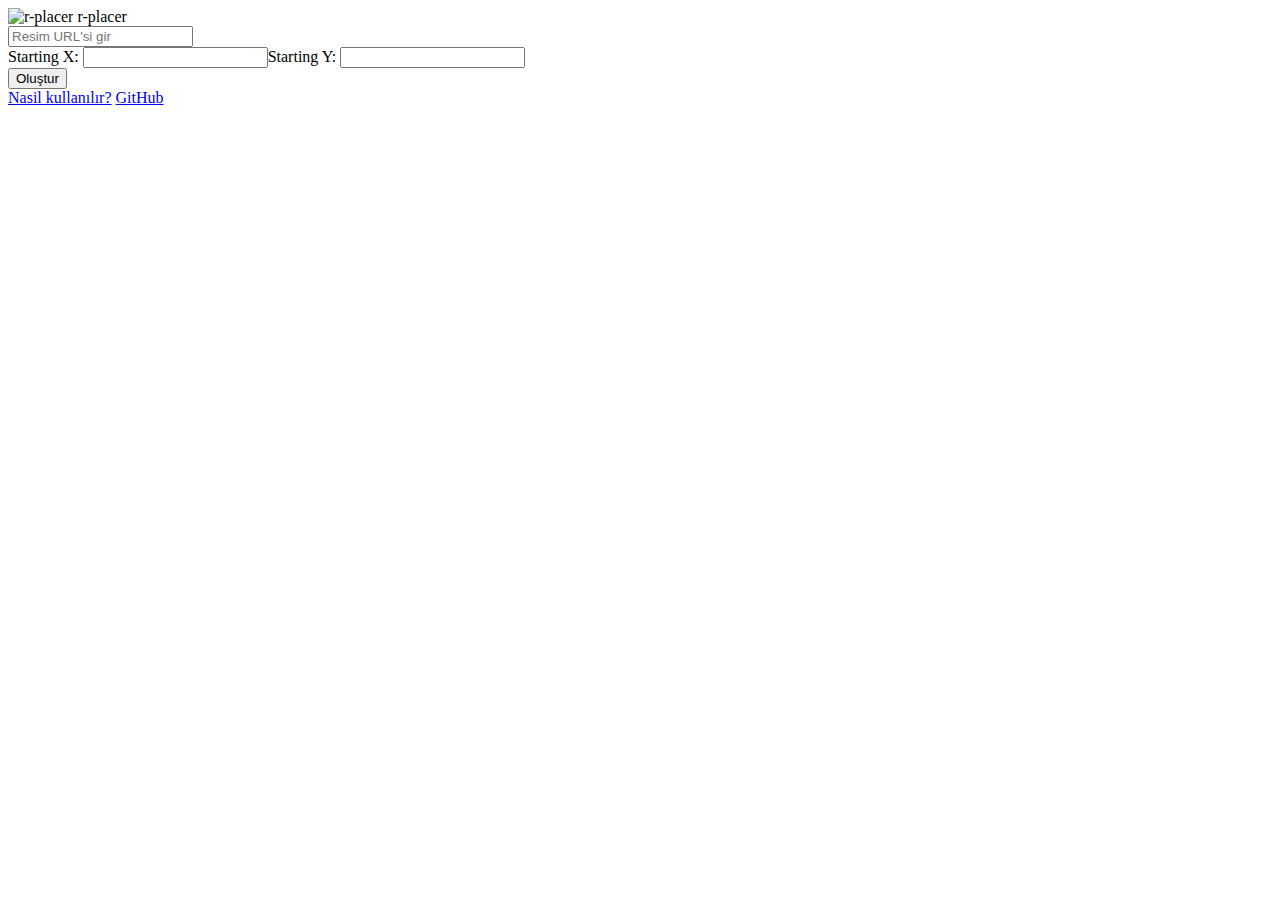
==== wersdownr-placer/index.html @ 57e653e8 "Add files via upload" ====
<!DOCTYPE html>
<html lang="tr">
  <head>
    <meta charset="UTF-8" />
    <meta http-equiv="X-UA-Compatible" content="IE=edge" />
    <meta name="viewport" content="width=device-width, initial-scale=1.0" />
    <meta name="description" content="Reddit Place pixel art creator" />
    <meta
      name="keywords"
      content="rplace, pixelart, pixel-art, reddit, drawing, reddit-place"
    />
    <meta name="author" content="Amenteso" />
    <title>Wersdown R/Placer</title>
    <link rel="icon" type="image/x-icon" href="./assets/Logo.png" />
    <link rel="stylesheet" href="./assets/style.css?v=1" />
  </head>
  <body>
    <section class="s-main w">
      <div class="head">
        <img
          src="./assets/Logo.png"
          width="75"
          height="75"
          alt="r-placer"
        />
        <span>r-placer</span>
      </div>
      <div class="main">
        <div class="main-area">
          <input
            id="url"
            class="g-url"
            placeholder="Resim URL'si gir"
            type="url"
          />
          <div class="g-coordinate">
            <label>Starting X: <input id="x" type="number" step="1" /></label
            ><label>Starting Y: <input id="y" type="number" step="1" /></label>
          </div>
          <div class="g-start"><button id="generate">Oluştur</button></div>
          <div class="result" id="result"></div>
          <div class="alt">
            <a
              href="https://github.com/amenteso/wersdownr-placer#how-to-use"
              target="_blank"
              >Nasil kullanılır?</a
            >
            <a href="https://github.com/amenteso/wersdownr-placer" target="_blank"
              >GitHub</a
            >
          </div>
        </div>
      </div>
    </section>
    <script>
      document
        .getElementById("generate")
        .addEventListener("click", async () => {
          const resultElement = document.getElementById("result");
          const url = document.getElementById("url").value;
          const x = document.getElementById("x").value;
          const y = document.getElementById("y").value;

          resultElement.innerText = "";

          if (url && x && y) {
            resultElement.style.display = "flex";
            resultElement.classList.remove("error");
            resultElement.classList.add("success");

            const canvas = new URL(
              "https://amenteso.github.io/wersdownr-placer/place.html"
            );
            canvas.searchParams.append("url", url);
            canvas.searchParams.append("x", x);
            canvas.searchParams.append("y", y);

            // result input:
            const input = document.createElement("input");
            input.id = "link";
            input.readOnly = true;
            input.value = canvas.toString();

            const btn = document.createElement("button");
            btn.setAttribute("onclick", "copyLink()");
            btn.innerText = "Link'i Kopyala";
            btn.id = "copy";

            const span = document.createElement("span");
            span.innerText =
              "Share this link with others to collaborate together.";

            resultElement.appendChild(input);
            resultElement.appendChild(btn);
            resultElement.appendChild(span);
          } else {
            resultElement.style.display = "block";
            resultElement.classList.remove("success");
            resultElement.classList.add("error");
            resultElement.innerText = "Error: Invalid input";
          }
        });

      function copyLink() {
        const linkElement = document.getElementById("link");
        linkElement.select();
        linkElement.setSelectionRange(0, 99999);
        navigator.clipboard.writeText(linkElement.value);
      }
    </script>
  </body>
</html>
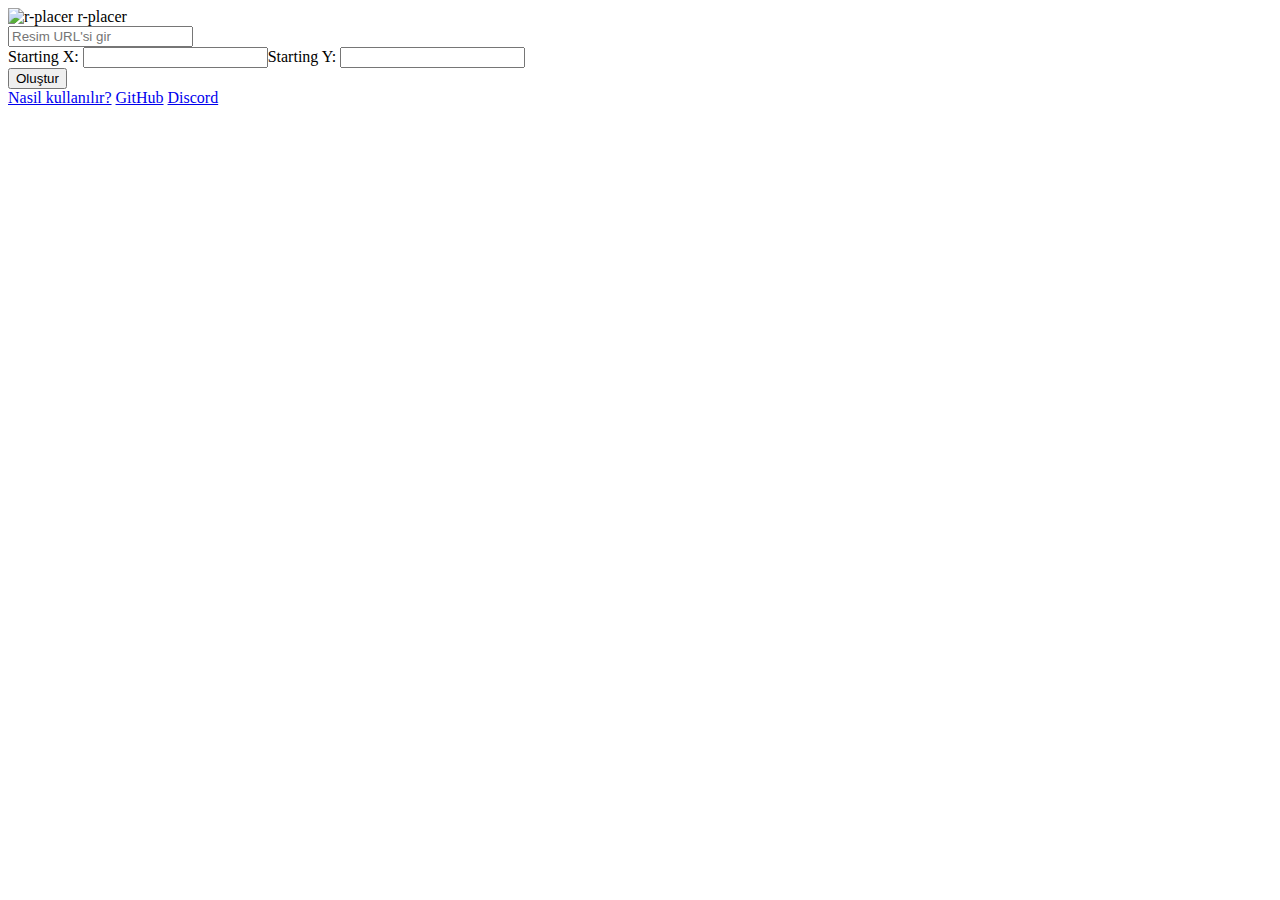
==== commit 27e31bfa: "Update index.html" ====
--- a/wersdownr-placer/index.html
+++ b/wersdownr-placer/index.html
@@ -41,13 +41,15 @@
           <div class="result" id="result"></div>
           <div class="alt">
             <a
-              href="https://github.com/amenteso/wersdownr-placer#how-to-use"
+              href="https://github.com/amenteso/wersdownr-placer#nasıl-kullanılır"
               target="_blank"
               >Nasil kullanılır?</a
             >
             <a href="https://github.com/amenteso/wersdownr-placer" target="_blank"
               >GitHub</a
             >
+            <a href="https://discord.gg/XkUguRjC2c" target="_blank"
+              >Discord</a>
           </div>
         </div>
       </div>
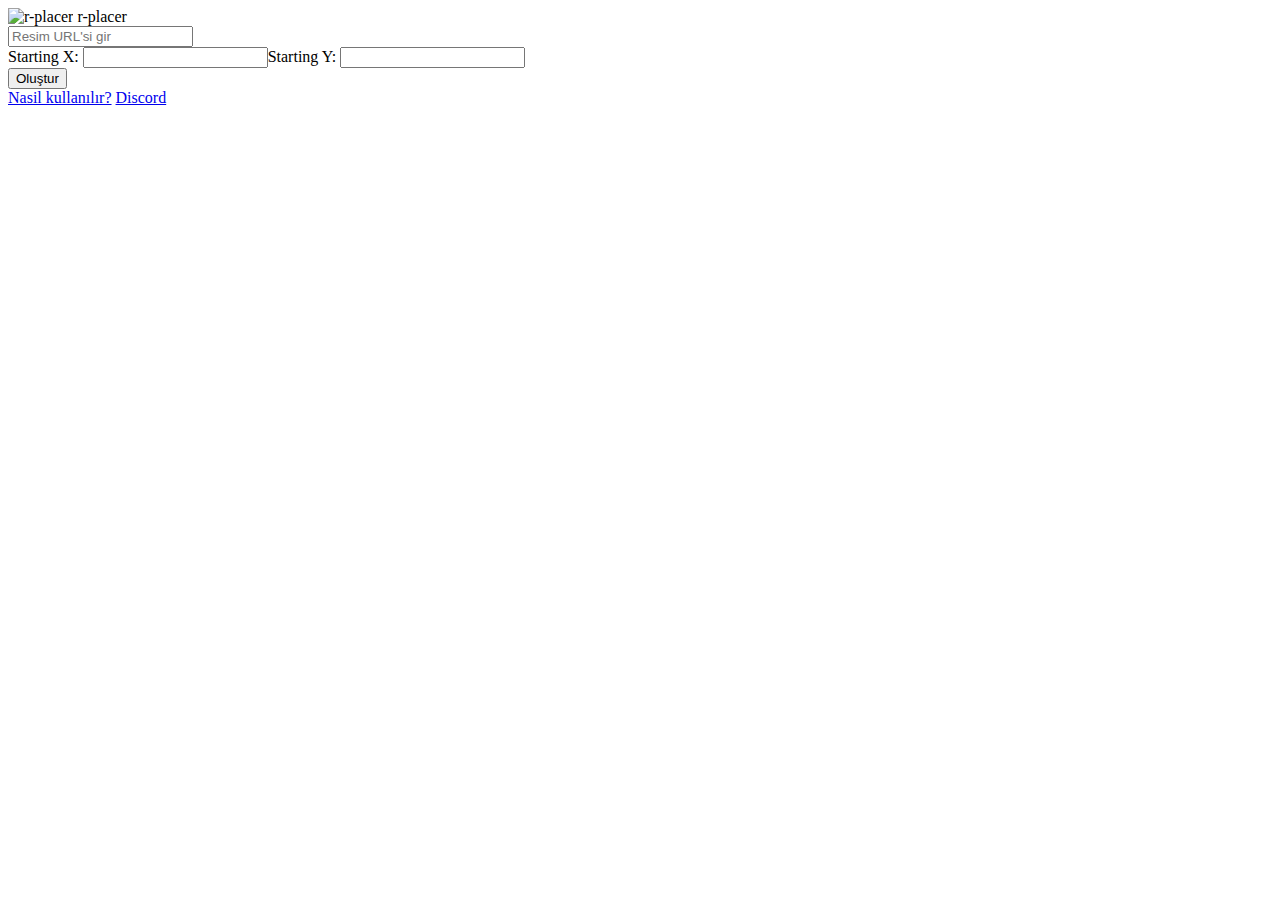
==== commit 2eb80f37: "Update index.html" ====
--- a/wersdownr-placer/index.html
+++ b/wersdownr-placer/index.html
@@ -41,12 +41,9 @@
           <div class="result" id="result"></div>
           <div class="alt">
             <a
-              href="https://github.com/amenteso/wersdownr-placer#nasıl-kullanılır"
+              href="https://github.com/Amenteso/amenteso.github.io/tree/main/wersdownr-placer#nasıl-kullanılır"
               target="_blank"
               >Nasil kullanılır?</a
-            >
-            <a href="https://github.com/amenteso/wersdownr-placer" target="_blank"
-              >GitHub</a
             >
             <a href="https://discord.gg/XkUguRjC2c" target="_blank"
               >Discord</a>
@@ -90,7 +87,7 @@
 
             const span = document.createElement("span");
             span.innerText =
-              "Share this link with others to collaborate together.";
+              "Birlikte işbirliği yapmak için bu bağlantıyı başkalarıyla paylaşın.";
 
             resultElement.appendChild(input);
             resultElement.appendChild(btn);
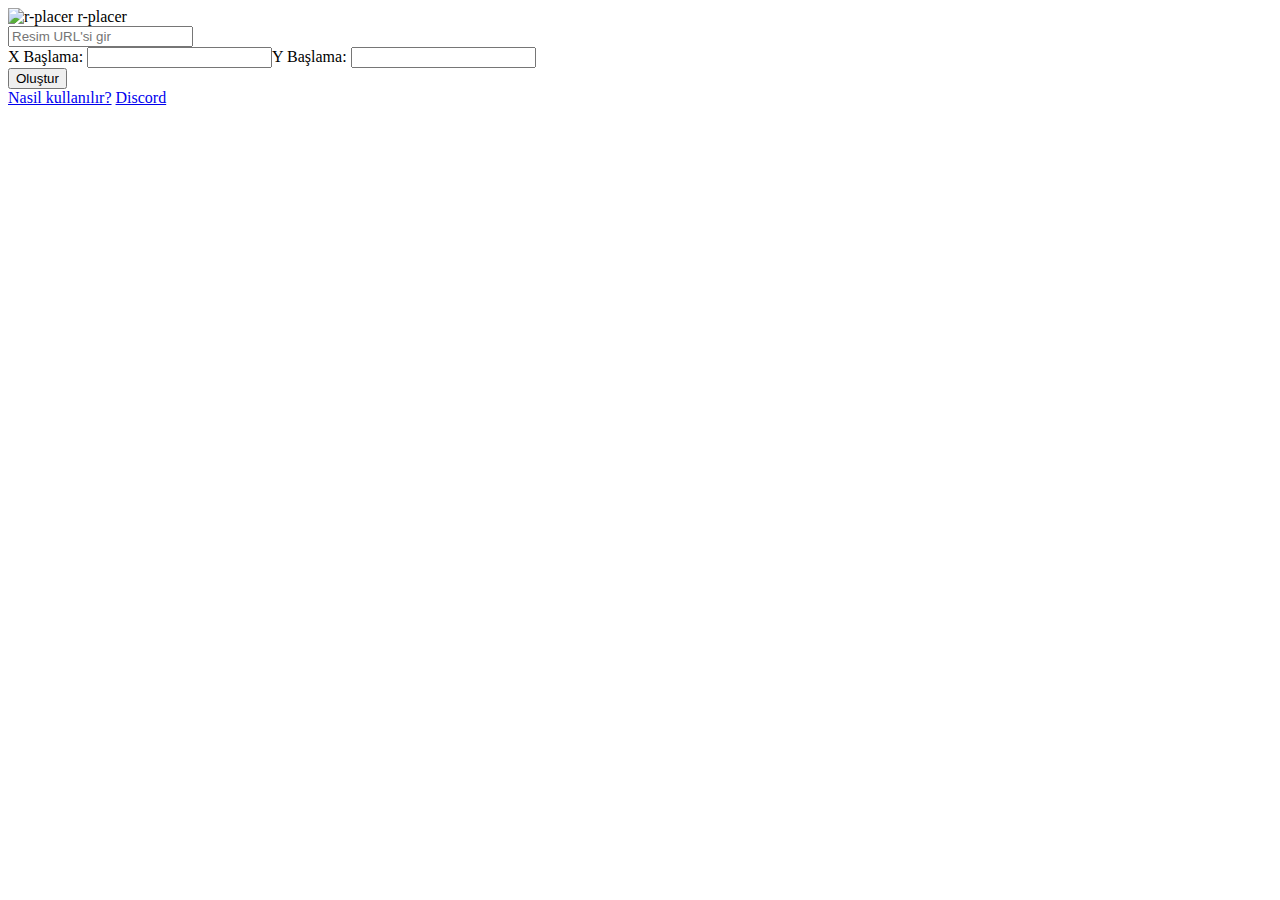
==== commit 6b168cd7: "Update index.html" ====
--- a/wersdownr-placer/index.html
+++ b/wersdownr-placer/index.html
@@ -34,8 +34,8 @@
             type="url"
           />
           <div class="g-coordinate">
-            <label>Starting X: <input id="x" type="number" step="1" /></label
-            ><label>Starting Y: <input id="y" type="number" step="1" /></label>
+            <label>X Başlama: <input id="x" type="number" step="1" /></label
+            ><label>Y Başlama: <input id="y" type="number" step="1" /></label>
           </div>
           <div class="g-start"><button id="generate">Oluştur</button></div>
           <div class="result" id="result"></div>
